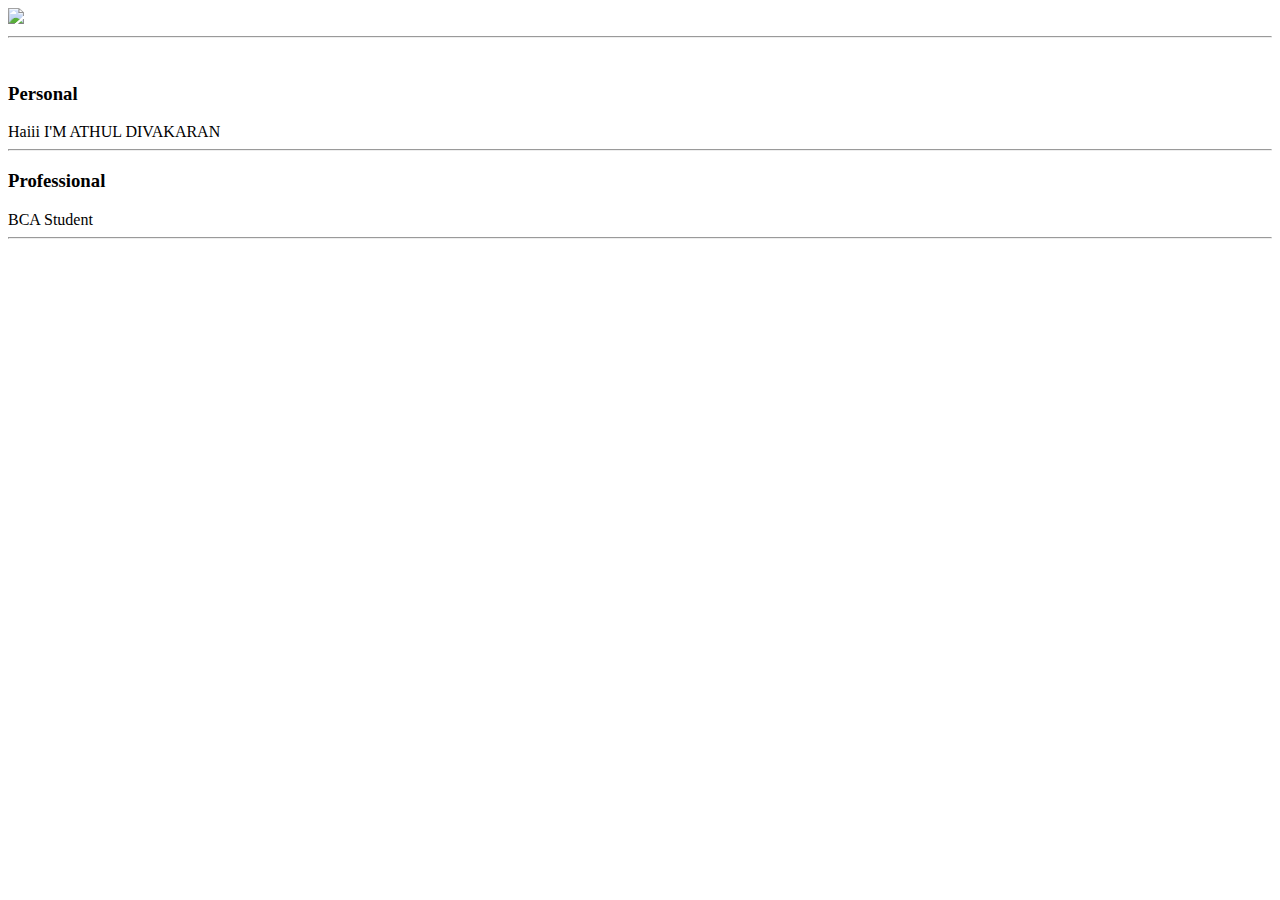
==== ui/index.html @ ae8ae494 "[imad-console] Updates ui/index.html" ====
<!doctype html>
<html>
    <head>
        <link href="/ui.style.css" rel="stylesheet" />
    </head>
    <body>
        <div class="container">
            <div class="center">
                <img id='madi' src= "https://mail.google.com/mail/u/0/?tab=im#starred/14e0c117a076e2c9?projector=1" class="img.medium"/>
            </div>
            <hr/>
            <br>
            <h3> Personal </h3>
            <div>
                Haiii I'M ATHUL DIVAKARAN
            </div>
            <hr/>
            <h3> Professional </h3>
            <div>
                BCA Student
            </div>
             <hr/>
             <div class="footer">
             </div>
            </div>
            <script type="text/javascipt" src="/ui/main.js">
                </script>
    </body>
</html>
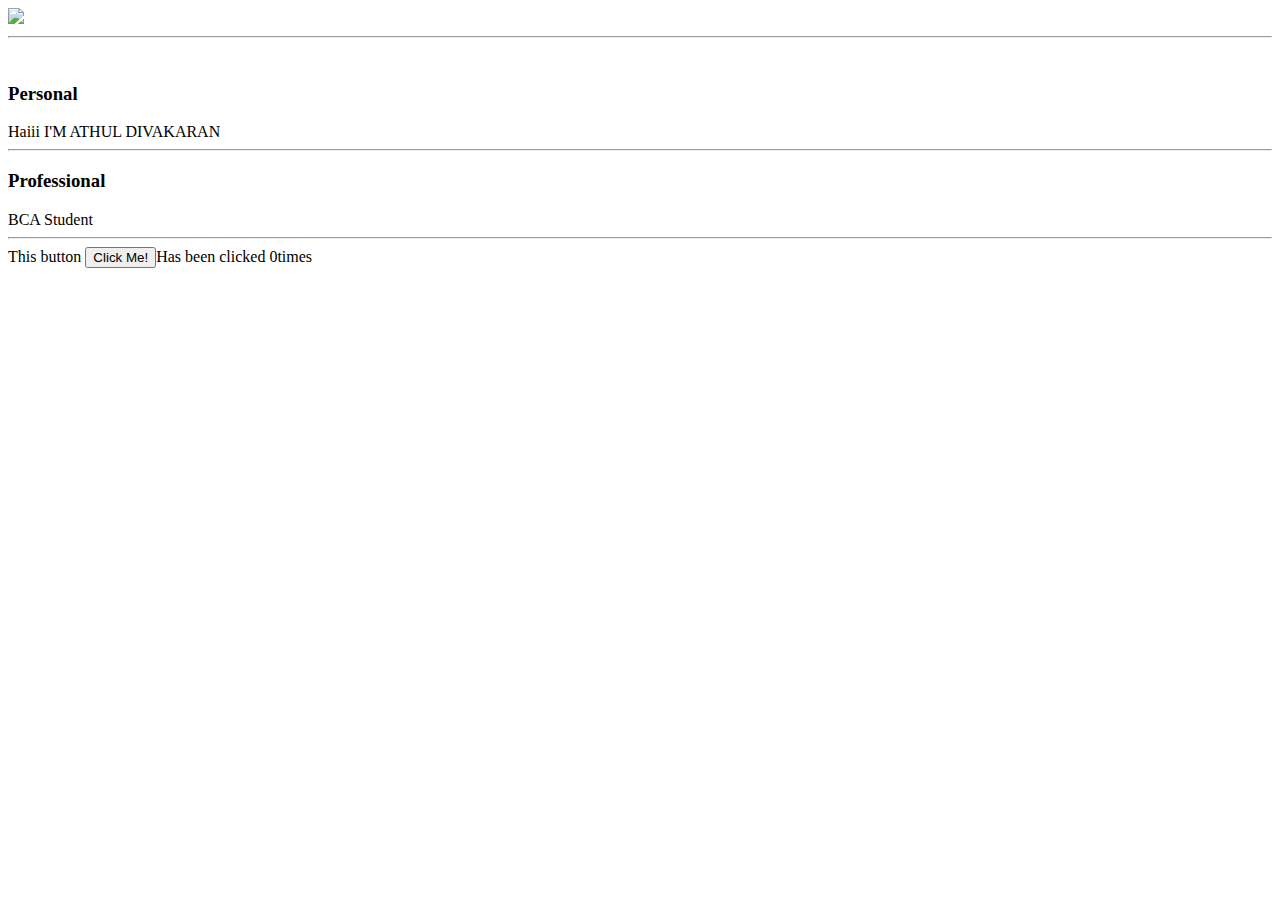
==== commit 4809cee2: "[imad-console] Updates ui/index.html" ====
--- a/ui/index.html
+++ b/ui/index.html
@@ -6,7 +6,7 @@
     <body>
         <div class="container">
             <div class="center">
-                <img id='madi' src= "https://mail.google.com/mail/u/0/?tab=im#starred/14e0c117a076e2c9?projector=1" class="img.medium"/>
+                <img id='madi' src="http://www.ikarmik.com/wp-content/uploads/2017/01/hrithik_roshan_photos.jpg" class="img-medium"/>
             </div>
             <hr/>
             <br>
@@ -21,6 +21,7 @@
             </div>
              <hr/>
              <div class="footer">
+                 This button <button id="counter">Click Me!</button>Has been clicked <span id="count">0</span>times
              </div>
             </div>
             <script type="text/javascipt" src="/ui/main.js">
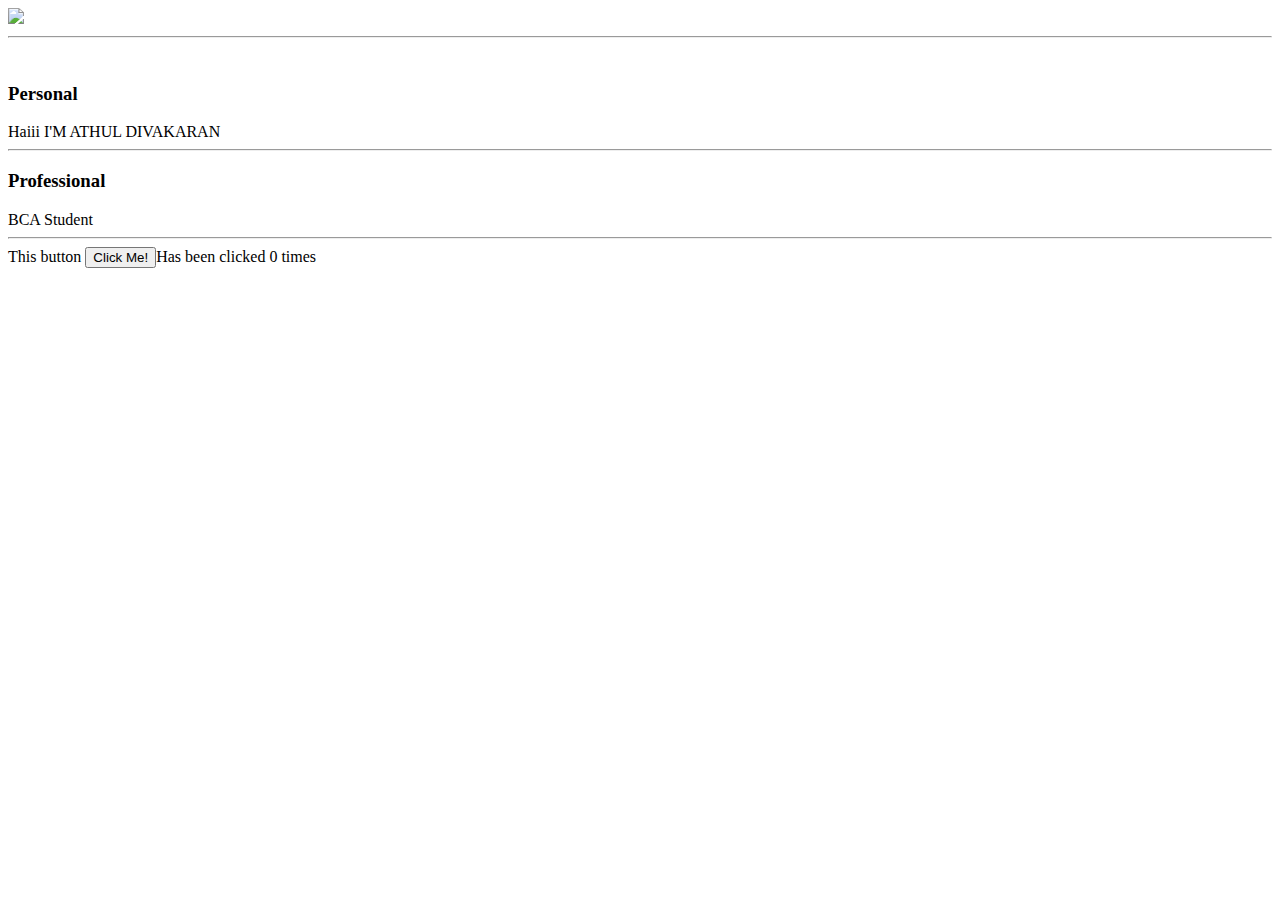
==== commit 486587b8: "[imad-console] Updates ui/index.html" ====
--- a/ui/index.html
+++ b/ui/index.html
@@ -21,7 +21,7 @@
             </div>
              <hr/>
              <div class="footer">
-                 This button <button id="counter">Click Me!</button>Has been clicked <span id="count">0</span>times
+                 This button <button id="counter">Click Me!</button>Has been clicked <span id="count">0</span> times
              </div>
             </div>
             <script type="text/javascipt" src="/ui/main.js">
